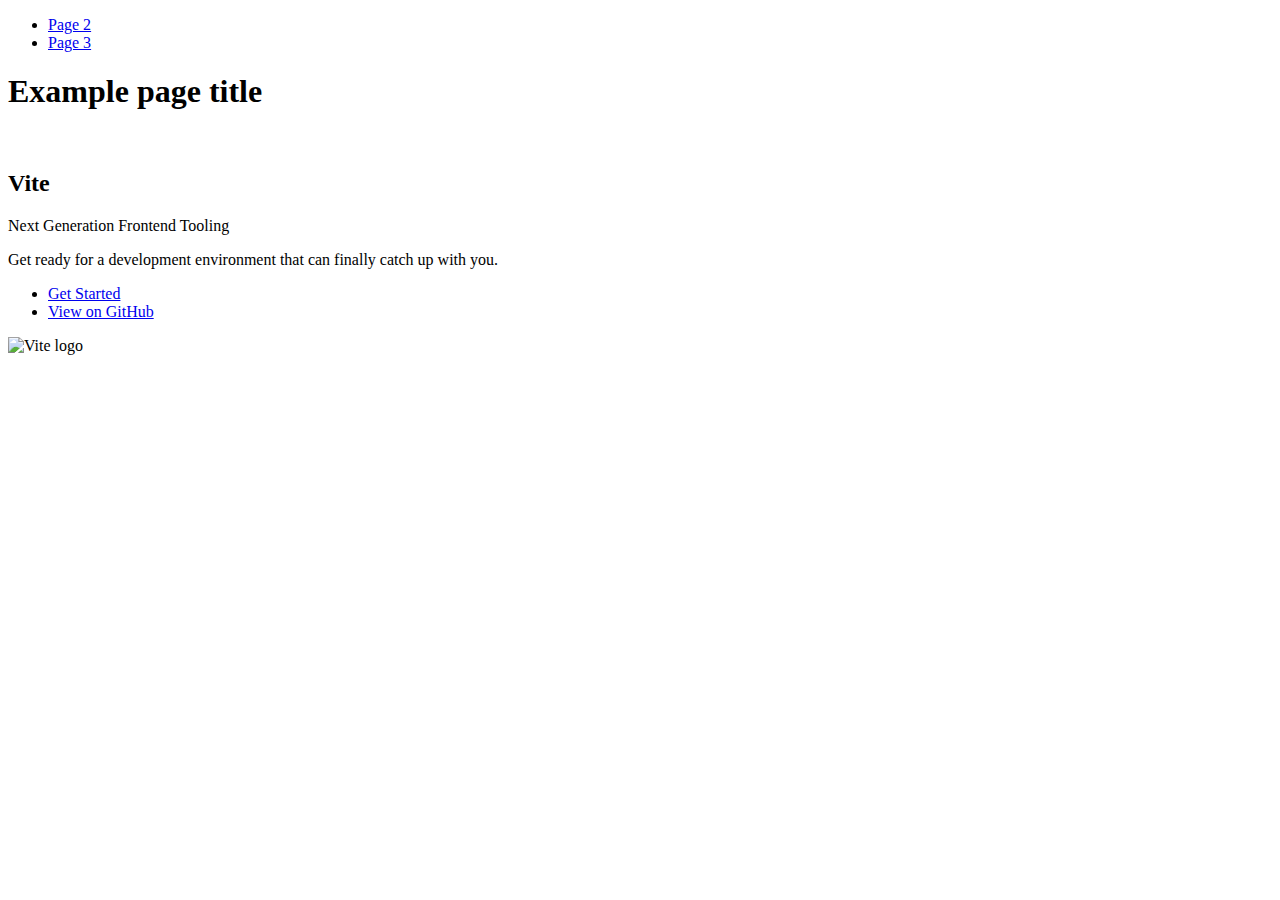
==== index.html @ fb0f5499 "Deploying to gh-pages from @ Sveta28U/goit-js-hw-09@b8e27cd8fe23914eb716cea4cc65c301c21f4ca1 🚀" ====
<!DOCTYPE html>
<html lang="en">
  <head>
    <meta charset="UTF-8" />
    <link rel="icon" type="image/svg+xml" href="/goit-js-hw-09/favicon.svg" />
    <meta name="viewport" content="width=device-width, initial-scale=1.0" />
    <title>Vanilla App Template</title>
    
    <script type="module" crossorigin src="/goit-js-hw-09/commonHelpers.js"></script>
    <link rel="stylesheet" href="/goit-js-hw-09/assets/index-10c40100.css">
  </head>
  <body>
    <header class="header">
  <nav class="nav">
    <ul class="nav-list">
      <li class="nav-item">
        <a href="./page-2.html" class="nav-link">Page 2</a>
      </li>

      <li class="nav-item">
        <a href="./page-3.html" class="nav-link">Page 3</a>
      </li>
    </ul>
  </nav>
</header>


    <section>
      <h1>Example page title</h1>
      <!-- Path to images as from index.html file -->
      <img src="/goit-js-hw-09/assets/javascript-8dac5379.svg" alt="" />
    </section>

    <!-- Loads the specified .html file -->
    <section class="vite-promo">
  <div class="container">
    <div class="wrapper">
      <h2 class="title">
        <span class="gradient">Vite</span>
      </h2>
      <p class="text">Next Generation Frontend Tooling</p>
      <p class="tagline">
        Get ready for a development environment that can finally catch up with
        you.
      </p>

      <ul class="actions">
        <li class="action">
          <a
            class="link"
            href="https://vitejs.dev/guide/"
            target="_blank"
            rel="noopener noreferrer"
            >Get Started</a
          >
        </li>
        <li class="action">
          <a
            class="link"
            href="https://github.com/vitejs/vite"
            target="_blank"
            rel="noopener noreferrer"
            >View on GitHub</a
          >
        </li>
      </ul>
    </div>

    <div class="thumb">
      <!-- Path to images as from index.html file -->
      <img
        class="pic"
        src="/goit-js-hw-09/assets/vite-logo-51249ca9.png"
        alt="Vite logo"
        width="640"
        height="640"
      />
    </div>
  </div>
</section>


    
  </body>
</html>
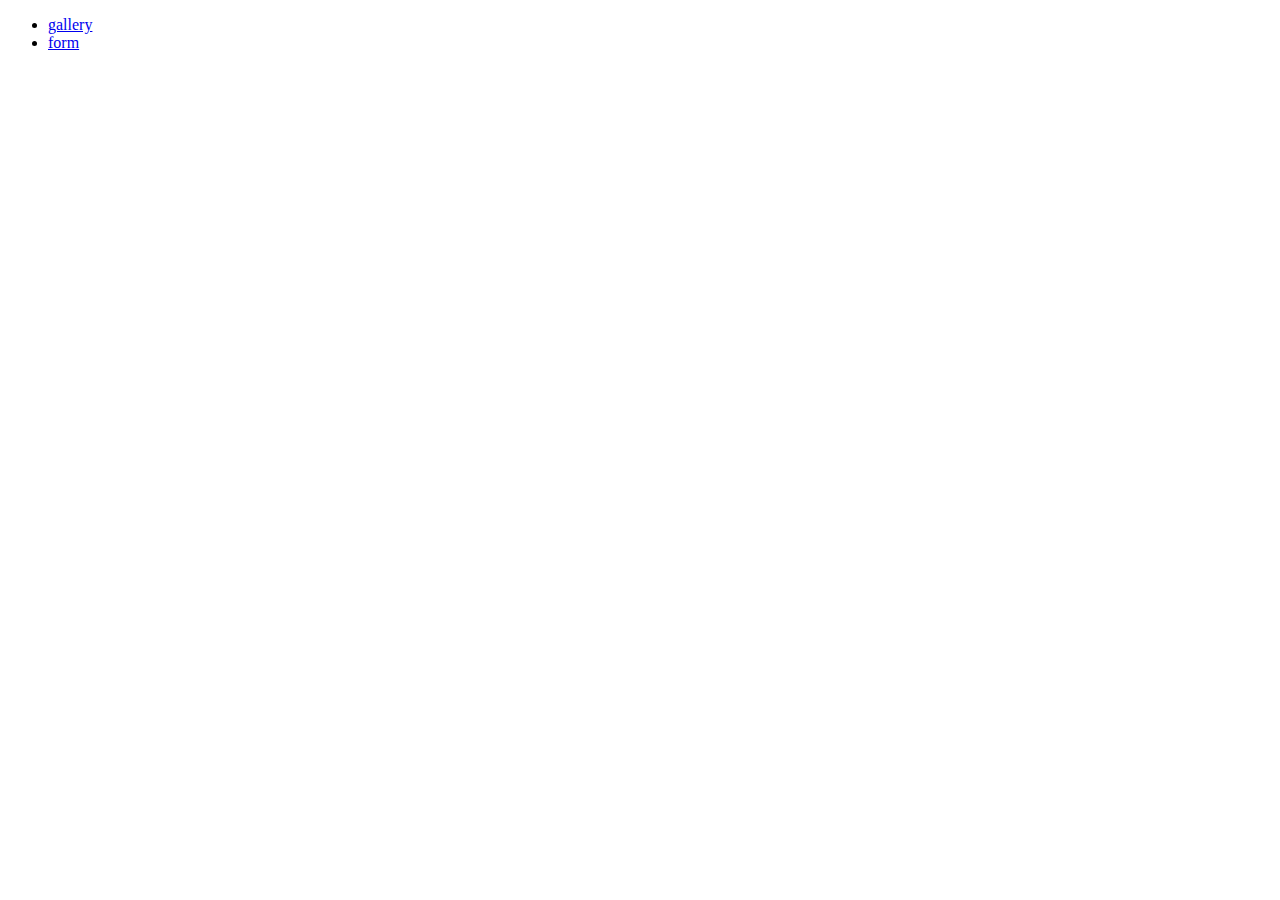
==== commit af08aada: "Deploying to gh-pages from @ Sveta28U/goit-js-hw-09@c6496f6739db91f9da4fa687c8fd5350febe2dba 🚀" ====
--- a/index.html
+++ b/index.html
@@ -6,79 +6,23 @@
     <meta name="viewport" content="width=device-width, initial-scale=1.0" />
     <title>Vanilla App Template</title>
     
-    <script type="module" crossorigin src="/goit-js-hw-09/commonHelpers.js"></script>
+    <script type="module" crossorigin src="/goit-js-hw-09/commonHelpers3.js"></script>
     <link rel="stylesheet" href="/goit-js-hw-09/assets/index-10c40100.css">
   </head>
   <body>
     <header class="header">
-  <nav class="nav">
-    <ul class="nav-list">
-      <li class="nav-item">
-        <a href="./page-2.html" class="nav-link">Page 2</a>
-      </li>
+      <nav class="nav">
+        <ul class="nav-list">
+          <li class="nav-item">
+            <a href="./1-gallery.html" class="nav-link">gallery</a>
+          </li>
 
-      <li class="nav-item">
-        <a href="./page-3.html" class="nav-link">Page 3</a>
-      </li>
-    </ul>
-  </nav>
-</header>
-
-
-    <section>
-      <h1>Example page title</h1>
-      <!-- Path to images as from index.html file -->
-      <img src="/goit-js-hw-09/assets/javascript-8dac5379.svg" alt="" />
-    </section>
-
-    <!-- Loads the specified .html file -->
-    <section class="vite-promo">
-  <div class="container">
-    <div class="wrapper">
-      <h2 class="title">
-        <span class="gradient">Vite</span>
-      </h2>
-      <p class="text">Next Generation Frontend Tooling</p>
-      <p class="tagline">
-        Get ready for a development environment that can finally catch up with
-        you.
-      </p>
-
-      <ul class="actions">
-        <li class="action">
-          <a
-            class="link"
-            href="https://vitejs.dev/guide/"
-            target="_blank"
-            rel="noopener noreferrer"
-            >Get Started</a
-          >
-        </li>
-        <li class="action">
-          <a
-            class="link"
-            href="https://github.com/vitejs/vite"
-            target="_blank"
-            rel="noopener noreferrer"
-            >View on GitHub</a
-          >
-        </li>
-      </ul>
-    </div>
-
-    <div class="thumb">
-      <!-- Path to images as from index.html file -->
-      <img
-        class="pic"
-        src="/goit-js-hw-09/assets/vite-logo-51249ca9.png"
-        alt="Vite logo"
-        width="640"
-        height="640"
-      />
-    </div>
-  </div>
-</section>
-
+          <li class="nav-item">
+            <a href="./2-form.html" class="nav-link">form</a>
+          </li>
+        </ul>
+      </nav>
+    </header>
 
     
   </body>
